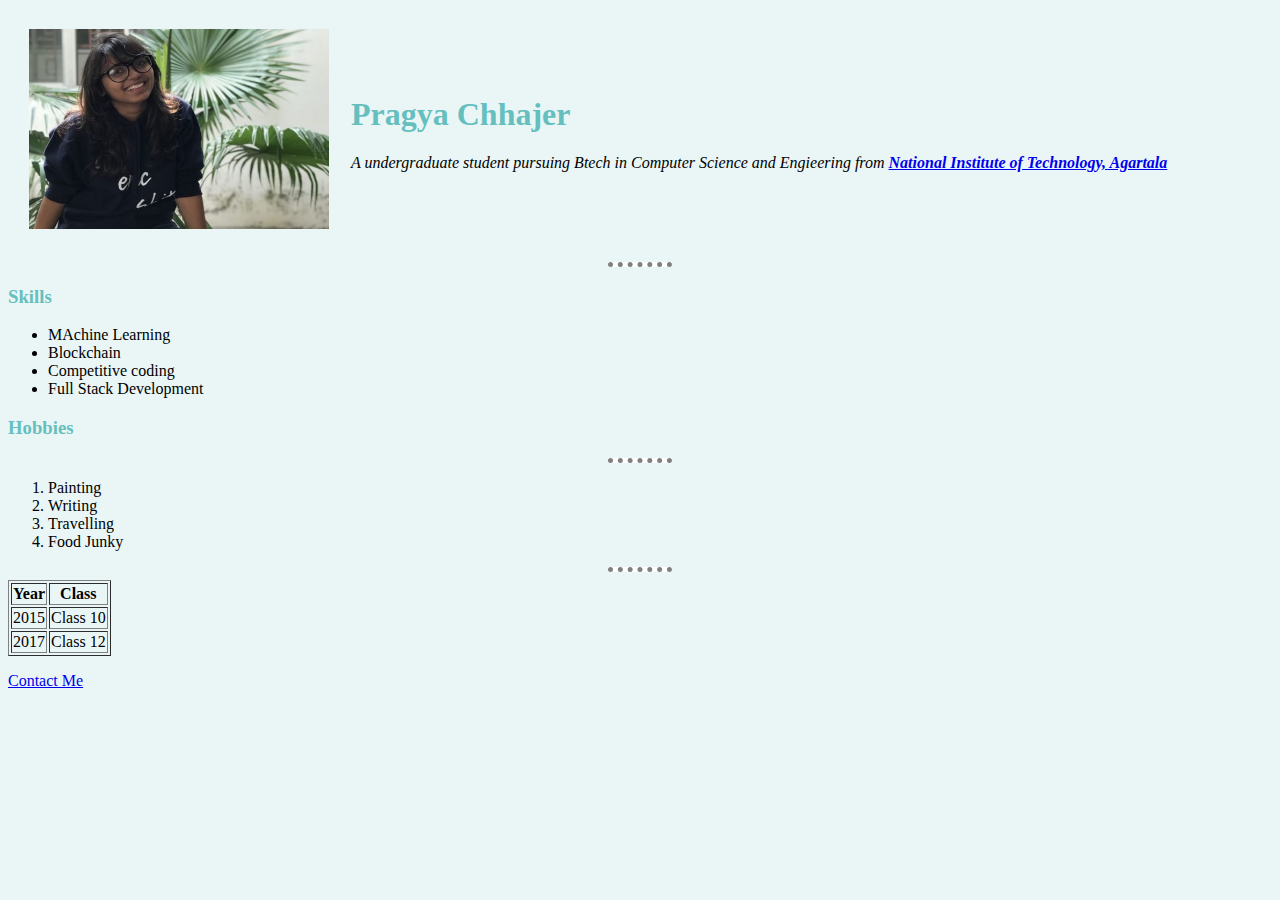
==== index.html @ a1c455f8 "first commit" ====
<!DOCTYPE html>
<html lang="en" dir="ltr">

<head>
  <meta charset="utf-8">
  <title>❤Pragya Chhajer❤</title>
  <link rel="stylesheet" href="css/style.css">
</head>

<body >
  <table cellspacing=20>
    <tr>
      <td><img src="Untitled design.jpg" alt="Pragya Profile Picture" height="200px" width="300px"></td>
      <td>
        <h1 class="er" id="res">Pragya Chhajer</h1>
        <p><em>A undergraduate student pursuing Btech in Computer Science and Engieering
            from <strong><a href="https://www.nita.ac.in/">National Institute of Technology, Agartala</a></strong></em></p>
      </td>
    </tr>
  </table>
  <hr>
  <h3>Skills</h3>
  <ul>
    <li>MAchine Learning</li>
    <li>Blockchain</li>
    <li>Competitive coding</li>
    <li>Full Stack Development</li>
  </ul>
  <h3>Hobbies</h3>
  <hr >
  <ol>
    <li>Painting</li>
    <li>Writing</li>
    <li>Travelling</li>
    <li>Food Junky</li>
  </ol>
  <hr>
  <table border="1">
    <thead>
      <tr>
        <th>Year</th>
        <th>Class</th>
      </tr>
    </thead>
    <tbody>
      <tr>
        <td>2015</td>
        <td>Class 10</td>
      </tr>
      <tr>
        <td>2017</td>
        <td>Class 12</td>
      </tr>
    </tbody>
  </table>
  <p><a href="contact_me.html">Contact Me</a></p>
</body>

</html>
---- css/style.css ----
body
{
  background-color: #EAF6F6;
}
hr
{
  background-color: white;
  border-style: dotted none none;
  border-width: 5px;
  border-color: grey;
  height: 0px;
  width:5%;
}
h1
{
  color: #66BFBF
}
h3
{
  color: #66BFBF
}
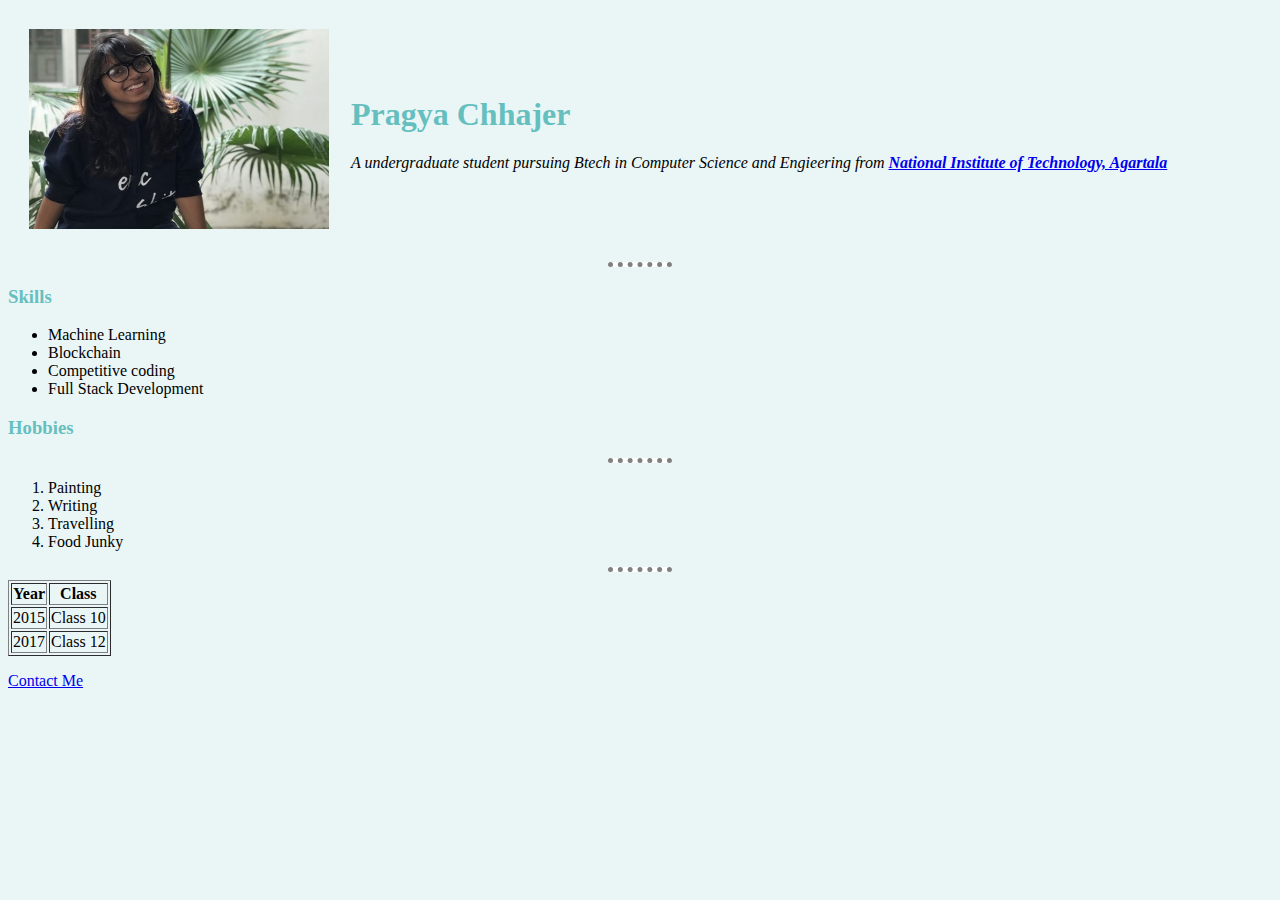
==== commit 5613ccff: "cap" ====
--- a/index.html
+++ b/index.html
@@ -21,7 +21,7 @@
   <hr>
   <h3>Skills</h3>
   <ul>
-    <li>MAchine Learning</li>
+    <li>Machine Learning</li>
     <li>Blockchain</li>
     <li>Competitive coding</li>
     <li>Full Stack Development</li>
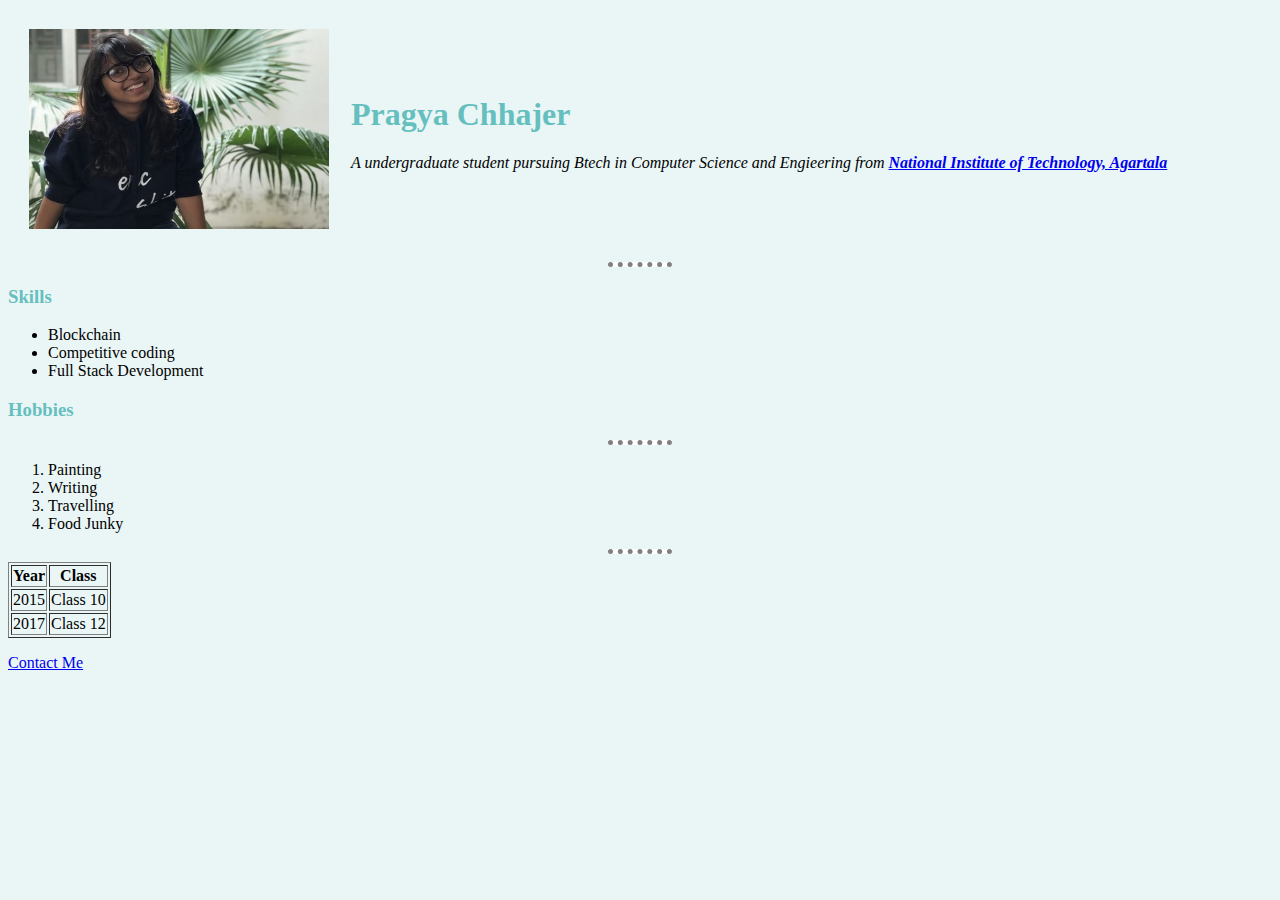
==== commit 6b01269d: "change" ====
--- a/index.html
+++ b/index.html
@@ -21,7 +21,6 @@
   <hr>
   <h3>Skills</h3>
   <ul>
-    <li>Machine Learning</li>
     <li>Blockchain</li>
     <li>Competitive coding</li>
     <li>Full Stack Development</li>
